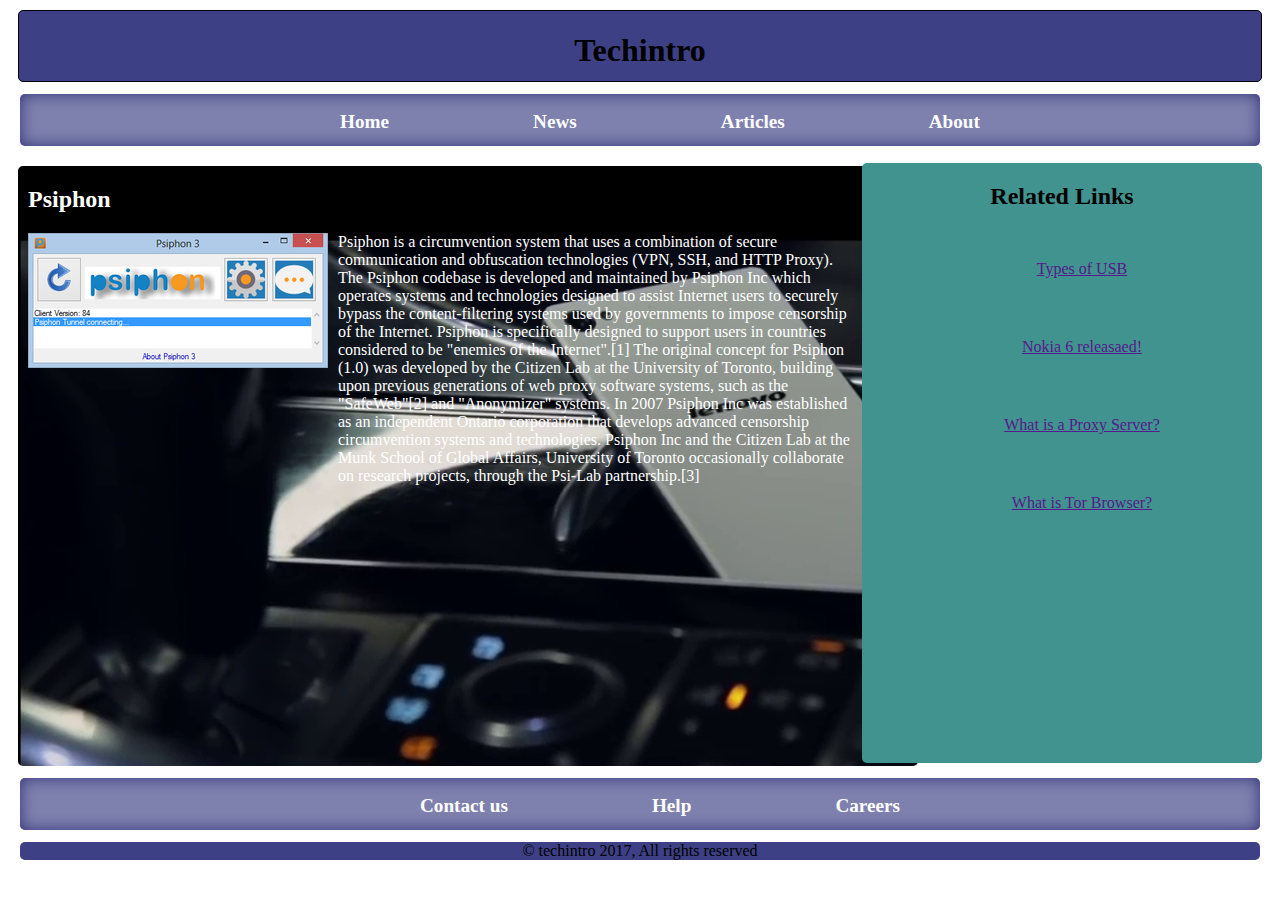
==== index.html @ b7bff0c2 "initial phase of our website" ====
<html>
<head>
<title>my webpage</title>
<link rel="stylesheet" type="text/css" href="index.css">
</head>
<body>
<div id="header">
<h1>Techintro</h1>
</div>
<div id="nav">
<ul>
<li><a href="index.html">Home</a></li>
<li><a href="">News</a></li>
<li><a href="article.html">Articles</a></li>
<li><a href="about us.html">About</a></li>
</ul>
</div>
<div class="sidebar">
<h2>Related Links</h2>
<ul>
<li><a href="">Types of USB</a></li>
<li><a href="">Nokia 6 releasaed!</a></li>
<li><a href="">What is a Proxy Server?</a></li>
<li><a href="">What is Tor Browser?</a></li>
</ul>
</div>
<div class="main1" >
<h2>Psiphon</h2>
<img class="img" src="psiphon.png">
<p>
Psiphon is a circumvention system that uses a combination of secure communication and obfuscation technologies (VPN, SSH, and HTTP Proxy).
 The Psiphon codebase is developed and maintained by Psiphon Inc which operates systems and technologies designed to assist Internet users to securely
 bypass the content-filtering systems used by governments to impose censorship of the Internet. 
Psiphon is specifically designed to support users in countries considered to be "enemies of the Internet".[1]
The original concept for Psiphon (1.0) was developed by the Citizen Lab at the University of Toronto, 
building upon previous generations of web proxy software systems, such as the "SafeWeb"[2] and "Anonymizer" systems.
In 2007 Psiphon Inc was established as an independent Ontario corporation that develops advanced censorship circumvention systems and technologies.
 Psiphon Inc and the Citizen Lab at the Munk School of Global Affairs,
 University of Toronto occasionally collaborate on research projects, through the Psi-Lab partnership.[3] 
</p>
</div>

<div id="footer">
<ul>
<li><a href="">Contact us</a></li>
<li><a href="">Help</a></li>
<li><a href="">Careers</a></li>
</ul>
<p>&copy techintro 2017, All rights reserved</p>
</div>
<script src="jquery-3.1.1.js"></script>
<script>
$(document).ready(function()
{

});
</script>
</body>

</html>
---- index.css ----
#header
{
	background-color: rgba(40,43,119,0.9);
	height:50px;
	border:1px solid black;
	border-radius:5px;
	padding-bottom:20px;
	margin:10px;
	
}
h1
{
	text-align:center;
	font-style:bold;
	font-family:Showcard Gothic;
}
#nav ul
{
		box-shadow:inset 0px 0px 15px rgba(40,43,119,0.9);
		background-color:rgba(40,43,119,0.6);
		height:35px;
		padding-top:17px;
		text-align:center;
		margin:12px;
		list-style:none;
		border-radius:5px;
}


#nav ul li 
{
	
	display:inline;
	
}
#nav ul li a 
{
	text-decoration:none;
	color:white;
	margin:0px 70px;	
	font-weight:bold;
	font-size:1.2em;
	
}
#nav ul li a:hover 
{
	color:black;
	padding:10px 70px;
	background-color: rgba(40,43,119,0.9);	
	
}
#nav ul li a:visited;
{
	color:blue;
	padding:10px 70px;
	background-color: rgba(40,43,119,0.9);	
	
}

.main1
{
	background-image:url("lenovo.png");
	opacity:1.0;
	height:600px;
	margin:10px;
	color:white;
	width:900px;
	border-radius:5px;
	
}
.main1 p
{
	padding:0px 10px;
	font-size:16px;
	
}
.main1 h2
{
	padding-top:20px ;
	padding-left:10px;
	
}
 .img
{
	float:left;
	margin-bottom:200px;
	margin-left:10px;
	margin-right:10px;
}

	#footer ul
{
		background-color:rgba(40,43,119,0.6);
		height:35px;
		padding-top:17px;
		text-align:center;
		margin:12px;
		list-style:none;
		box-shadow:inset 0px 0px 15px rgba(40,43,119,0.9);
		border-radius:5px;
}

#footer ul li 
{
	
	display:inline;
	
}
#footer ul li a 
{
	text-decoration:none;
	color:white;
	margin:0px 70px;	
	font-weight:bold;
	font-size:1.2em;
	
}
#footer ul li a:hover 
{
	color:black;
	padding:10px 70px;
	background-color: rgba(40,43,119,0.9);	
}
#footer p
{
text-align:center;
color:black;
background-color: rgba(40,43,119,0.9);
margin:0px 12px;	
border-radius:5px;
}
.sidebar 
{
	background-color:rgb(64,147,142);
	width:400px;
	height:600px;
	float:right;
	border-radius:5px;
	margin:5px 10px;
	
}
.sidebar h2
{
	text-align:center;
}
.sidebar ul  
{
	list-style:none;
}
.sidebar ul li  
{
	text-align:center;
	padding:30px 0px;
}
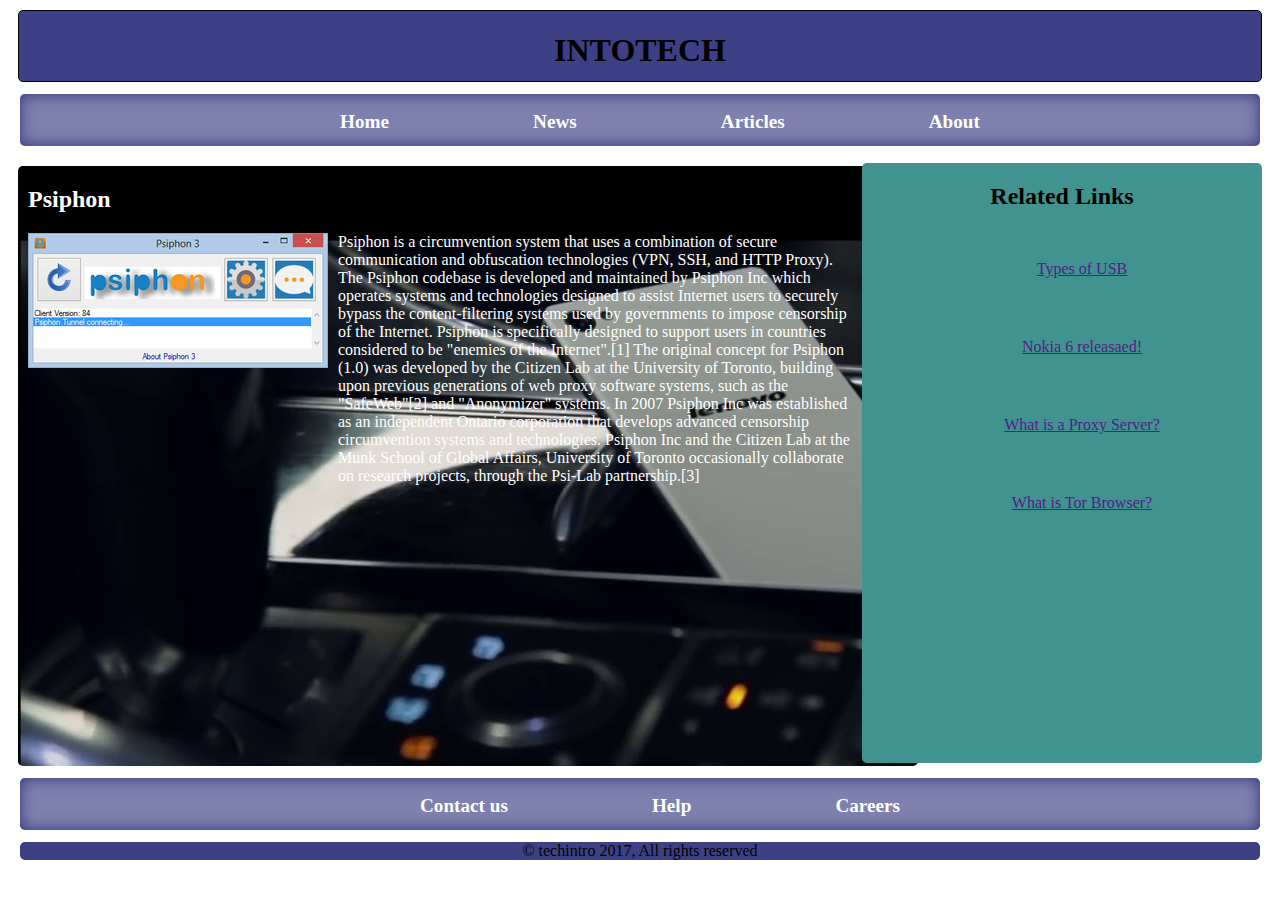
==== commit 19f3633c: "changed website name" ====
--- a/index.html
+++ b/index.html
@@ -1,11 +1,11 @@
 <html>
 <head>
-<title>my webpage</title>
+<title>INTOTECH</title>
 <link rel="stylesheet" type="text/css" href="index.css">
 </head>
 <body>
 <div id="header">
-<h1>Techintro</h1>
+<h1>INTOTECH</h1>
 </div>
 <div id="nav">
 <ul>
